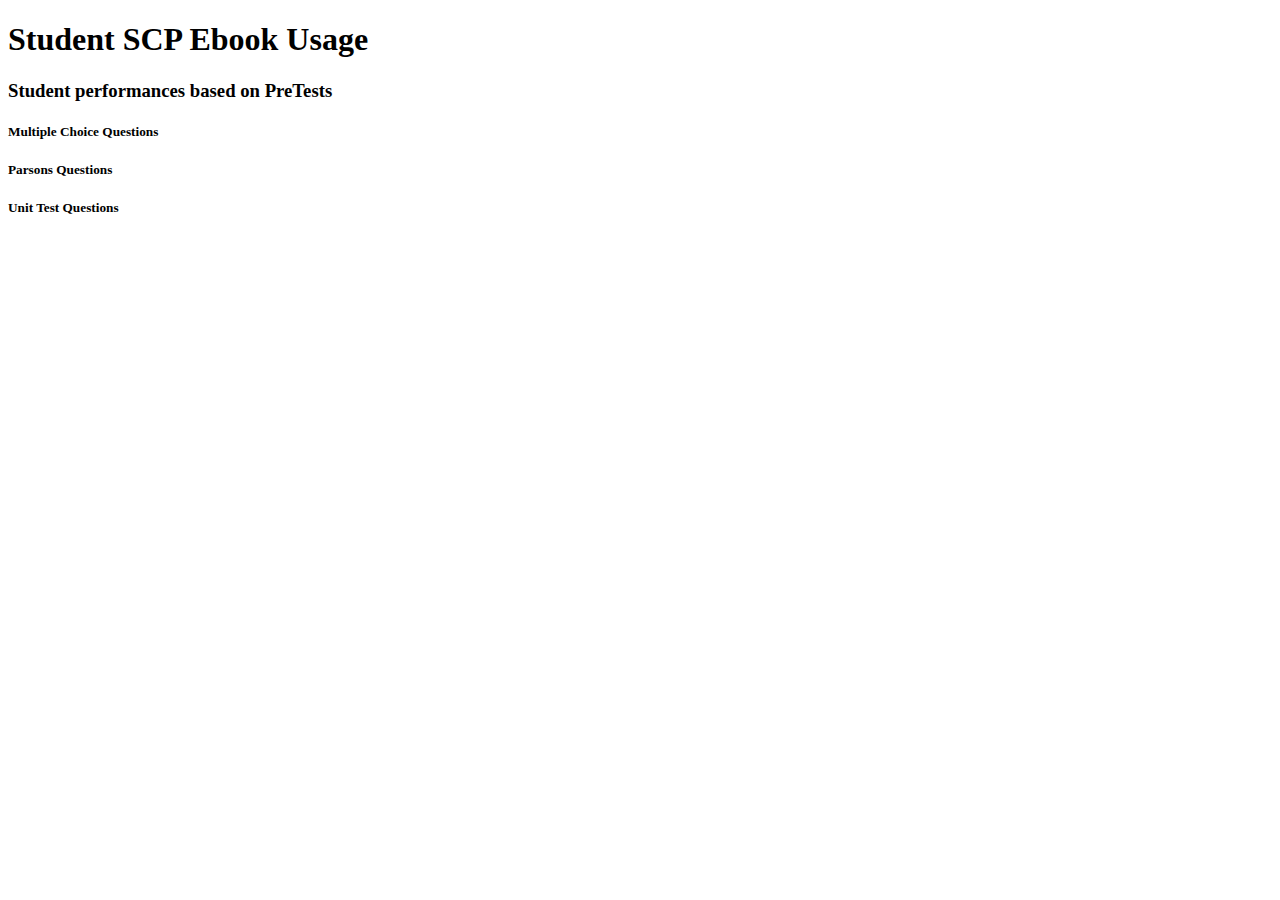
==== Sankeyv4/index.html @ 43fac4b9 "first commit" ====
<!DOCTYPE html>
<meta charset="utf-8">
<head>


<title>SANKEY Experiment</title>
<link rel="stylesheet" href="main.css">
<link rel="stylesheet" href="https://stackpath.bootstrapcdn.com/bootstrap/4.1.3/css/bootstrap.min.css" integrity="sha384-MCw98/SFnGE8fJT3GXwEOngsV7Zt27NXFoaoApmYm81iuXoPkFOJwJ8ERdknLPMO" crossorigin="anonymous">
<script src="https://code.jquery.com/jquery-3.3.1.slim.min.js" integrity="sha384-q8i/X+965DzO0rT7abK41JStQIAqVgRVzpbzo5smXKp4YfRvH+8abtTE1Pi6jizo" crossorigin="anonymous"></script>
<script src="https://cdnjs.cloudflare.com/ajax/libs/popper.js/1.14.3/umd/popper.min.js" integrity="sha384-ZMP7rVo3mIykV+2+9J3UJ46jBk0WLaUAdn689aCwoqbBJiSnjAK/l8WvCWPIPm49" crossorigin="anonymous"></script>
<script src="https://stackpath.bootstrapcdn.com/bootstrap/4.1.3/js/bootstrap.min.js" integrity="sha384-ChfqqxuZUCnJSK3+MXmPNIyE6ZbWh2IMqE241rYiqJxyMiZ6OW/JmZQ5stwEULTy" crossorigin="anonymous"></script>


<script src="https://d3js.org/d3.v4.min.js"></script>
<script src="https://d3js.org/d3-selection-multi.v0.4.min.js"></script>
<script src="https://d3js.org/d3-color.v1.min.js"></script>
<script src="https://d3js.org/d3-interpolate.v1.min.js"></script>
<script src="https://code.jquery.com/jquery-3.1.1.min.js"></script>
<script type="text/javascript" src="draw.js"></script>
</head>


<body>
  <div class="conatiner bg-light">

    <div class="row">
      <div class="col-lg-12 mb-4 bg-dark">
        <h1 class="text-center text-light">Student SCP Ebook Usage</h1>
      </div>
    </div>

    <div class="row">
      <!-- Sankey Diagram Placeholder -->
      <div class="col-lg-6 mt-5 ml-5">
        <h3 class="text-center">Student performances based on PreTests</h3>
        <div id="sankeyDiagram">
        </div>
      </div>

      <!-- Bar Chart Placeholder -->
      <div class="col-lg-4 justify-content-center">

        <div class="mb-3" id="mChoiceCircles">
            <h5 class="text-center">Multiple Choice Questions</h5>
        </div>

        <div class="mb-3" id="parsonsCircles">
          <h5 class="text-center">Parsons Questions</h5>
        </div>

        <div class="mb-3" id="unitTestCircles">
          <h5 class="text-center">Unit Test Questions</h5>
        </div>

      </div>
    </div>
  </div>


<script src="https://d3js.org/d3.v4.min.js"></script>
<script src="sankey.js"></script>
<script>

var units = "Students";

// set the dimensions and margins of the graph
var margin = {top: 10, right: 10, bottom: 10, left: 10},
    width = 700 - margin.left - margin.right,
    height = 700 - margin.top - margin.bottom;

// format variables
var formatNumber = d3.format(",.0f"),    // zero decimal places
    format = function(d) { return formatNumber(d) + " " + units; },
    color = d3.scaleOrdinal(d3.schemeCategory20);

// append the svg object to the body of the page
var svg = d3.select("#sankeyDiagram").append("svg")
    .attr("width", width + margin.left + margin.right)
    .attr("height", height + margin.top + margin.bottom)
  .append("g")
    .attr("transform",
          "translate(" + margin.left + "," + margin.top + ")");

// Set the sankey diagram properties
var sankey = d3.sankey()
    .nodeWidth(20)
    .nodePadding(20)
    .size([width, height]);

var path = sankey.link();

// load the data
d3.json("sankey.json", function(error, graph) {

  sankey
      .nodes(graph.nodes)
      .links(graph.links)
      .layout(32);

// add in the links
  var link = svg.append("g").selectAll(".link")
      .data(graph.links)
    .enter().append("path")
      .attr("class", "link")
      .attr("d", path)
      .style("stroke-width", function(d) { return Math.max(1, d.dy); })
      .sort(function(a, b) { return b.dy - a.dy; });

// add the link titles
  link.append("title")
        .text(function(d) {
    		return d.source.name + " → " +
                d.target.name + "\n" + format(d.value); });

// add in the nodes
  var node = svg.append("g").selectAll(".node")
      .data(graph.nodes)
    .enter().append("g")
      .attr("class", "node")
      .attr("transform", function(d) {
		  return "translate(" + d.x + "," + d.y + ")"; })
      .call(d3.drag()
        .subject(function(d) {
          return d;
        })
        .on("start", function() {
          this.parentNode.appendChild(this);
        })
        .on("drag", dragmove));

// add the rectangles for the nodes
  node.append("rect")
      .attr("height", function(d) { return d.dy; })
      .attr("width", sankey.nodeWidth())
      .style("fill", function(d) {
		  return d.color = color(d.name.replace(/ .*/, "")); })
      .style("stroke", function(d) {
		  return d3.rgb(d.color).darker(2); })
    .append("title")
      .text(function(d) {
		  return d.name + "\n" + format(d.value); });

// add in the title for the nodes
  node.append("text")
      .attr("x", -6)
      .attr("y", function(d) { return d.dy / 2; })
      .attr("dy", ".35em")
      .attr("text-anchor", "end")
      .attr("transform", null)
      .text(function(d) { return d.name; })
    .filter(function(d) { return d.x < width / 2; })
      .attr("x", 6 + sankey.nodeWidth())
      .attr("text-anchor", "start");

// the function for moving the nodes
  function dragmove(d) {
    d3.select(this)
      .attr("transform",
            "translate("
               + d.x + ","
               + (d.y = Math.max(
                  0, Math.min(height - d.dy, d3.event.y))
                 ) + ")");
    sankey.relayout();
    link.attr("d", path);
  }
});

</script>

</body>
</html>
---- Sankeyv4/main.css ----
.node rect {
  cursor: move;
  fill-opacity: .9;
  shape-rendering: crispEdges;
}

.node text {
  pointer-events: none;
  text-shadow: 0 1px 0 #fff;
}

.link {
  fill: none;
  stroke: #000;
  stroke-opacity: .2;
}

.link:hover {
  stroke-opacity: .5;
}
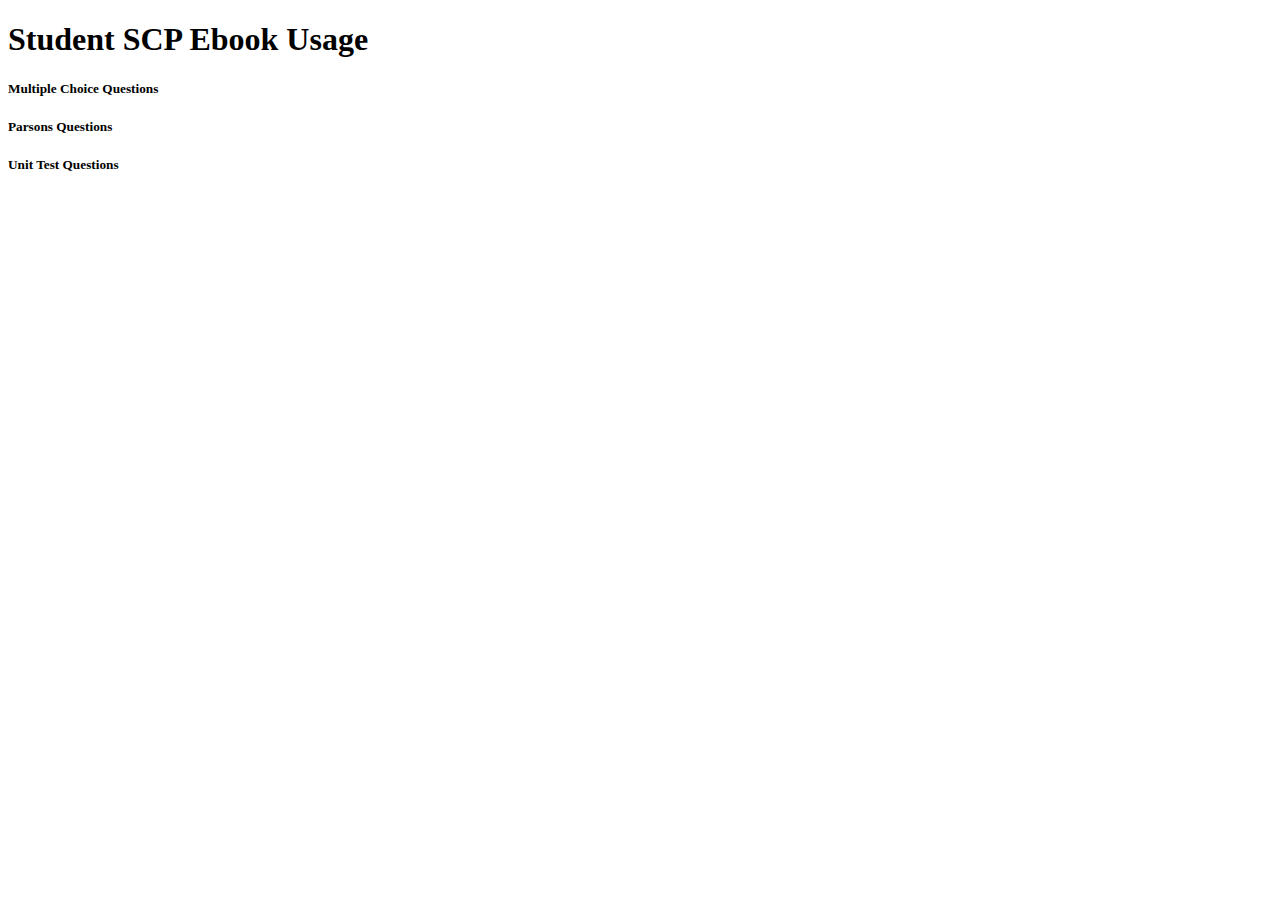
==== commit d0145d32: "heatmap done working on integration" ====
--- a/Sankeyv4/index.html
+++ b/Sankeyv4/index.html
@@ -14,6 +14,7 @@
 <script src="https://d3js.org/d3.v4.min.js"></script>
 <script src="https://d3js.org/d3-selection-multi.v0.4.min.js"></script>
 <script src="https://d3js.org/d3-color.v1.min.js"></script>
+<script src="http://d3js.org/colorbrewer.v1.min.js"></script>
 <script src="https://d3js.org/d3-interpolate.v1.min.js"></script>
 <script src="https://code.jquery.com/jquery-3.1.1.min.js"></script>
 <script type="text/javascript" src="draw.js"></script>
@@ -32,9 +33,7 @@
     <div class="row">
       <!-- Sankey Diagram Placeholder -->
       <div class="col-lg-6 mt-5 ml-5">
-        <h3 class="text-center">Student performances based on PreTests</h3>
-        <div id="sankeyDiagram">
-        </div>
+        <div id="chart"></div>
       </div>
 
       <!-- Bar Chart Placeholder -->
@@ -56,117 +55,5 @@
     </div>
   </div>
 
-
-<script src="https://d3js.org/d3.v4.min.js"></script>
-<script src="sankey.js"></script>
-<script>
-
-var units = "Students";
-
-// set the dimensions and margins of the graph
-var margin = {top: 10, right: 10, bottom: 10, left: 10},
-    width = 700 - margin.left - margin.right,
-    height = 700 - margin.top - margin.bottom;
-
-// format variables
-var formatNumber = d3.format(",.0f"),    // zero decimal places
-    format = function(d) { return formatNumber(d) + " " + units; },
-    color = d3.scaleOrdinal(d3.schemeCategory20);
-
-// append the svg object to the body of the page
-var svg = d3.select("#sankeyDiagram").append("svg")
-    .attr("width", width + margin.left + margin.right)
-    .attr("height", height + margin.top + margin.bottom)
-  .append("g")
-    .attr("transform",
-          "translate(" + margin.left + "," + margin.top + ")");
-
-// Set the sankey diagram properties
-var sankey = d3.sankey()
-    .nodeWidth(20)
-    .nodePadding(20)
-    .size([width, height]);
-
-var path = sankey.link();
-
-// load the data
-d3.json("sankey.json", function(error, graph) {
-
-  sankey
-      .nodes(graph.nodes)
-      .links(graph.links)
-      .layout(32);
-
-// add in the links
-  var link = svg.append("g").selectAll(".link")
-      .data(graph.links)
-    .enter().append("path")
-      .attr("class", "link")
-      .attr("d", path)
-      .style("stroke-width", function(d) { return Math.max(1, d.dy); })
-      .sort(function(a, b) { return b.dy - a.dy; });
-
-// add the link titles
-  link.append("title")
-        .text(function(d) {
-    		return d.source.name + " → " +
-                d.target.name + "\n" + format(d.value); });
-
-// add in the nodes
-  var node = svg.append("g").selectAll(".node")
-      .data(graph.nodes)
-    .enter().append("g")
-      .attr("class", "node")
-      .attr("transform", function(d) {
-		  return "translate(" + d.x + "," + d.y + ")"; })
-      .call(d3.drag()
-        .subject(function(d) {
-          return d;
-        })
-        .on("start", function() {
-          this.parentNode.appendChild(this);
-        })
-        .on("drag", dragmove));
-
-// add the rectangles for the nodes
-  node.append("rect")
-      .attr("height", function(d) { return d.dy; })
-      .attr("width", sankey.nodeWidth())
-      .style("fill", function(d) {
-		  return d.color = color(d.name.replace(/ .*/, "")); })
-      .style("stroke", function(d) {
-		  return d3.rgb(d.color).darker(2); })
-    .append("title")
-      .text(function(d) {
-		  return d.name + "\n" + format(d.value); });
-
-// add in the title for the nodes
-  node.append("text")
-      .attr("x", -6)
-      .attr("y", function(d) { return d.dy / 2; })
-      .attr("dy", ".35em")
-      .attr("text-anchor", "end")
-      .attr("transform", null)
-      .text(function(d) { return d.name; })
-    .filter(function(d) { return d.x < width / 2; })
-      .attr("x", 6 + sankey.nodeWidth())
-      .attr("text-anchor", "start");
-
-// the function for moving the nodes
-  function dragmove(d) {
-    d3.select(this)
-      .attr("transform",
-            "translate("
-               + d.x + ","
-               + (d.y = Math.max(
-                  0, Math.min(height - d.dy, d3.event.y))
-                 ) + ")");
-    sankey.relayout();
-    link.attr("d", path);
-  }
-});
-
-</script>
-
 </body>
 </html>
--- a/Sankeyv4/main.css
+++ b/Sankeyv4/main.css
@@ -18,3 +18,41 @@
 .link:hover {
   stroke-opacity: .5;
 }
+
+/* heatmap */
+
+rect.bordered {
+  stroke: #E6E6E6;
+  stroke-width:2px;   
+}
+
+text.mono {
+  font-size: 9pt;
+  font-family: Consolas, courier;
+  fill: #aaa;
+}
+
+text.axis-workweek {
+  fill: #000;
+}
+
+text.axis-worktime {
+  fill: #000;
+}
+
+text.failed {
+  fill: red;
+}
+
+text.pass {
+  fill: green;
+}
+
+text.notest {
+  fill: gray;
+}
+
+.selected-combo {
+  stroke: red !important;
+}
+
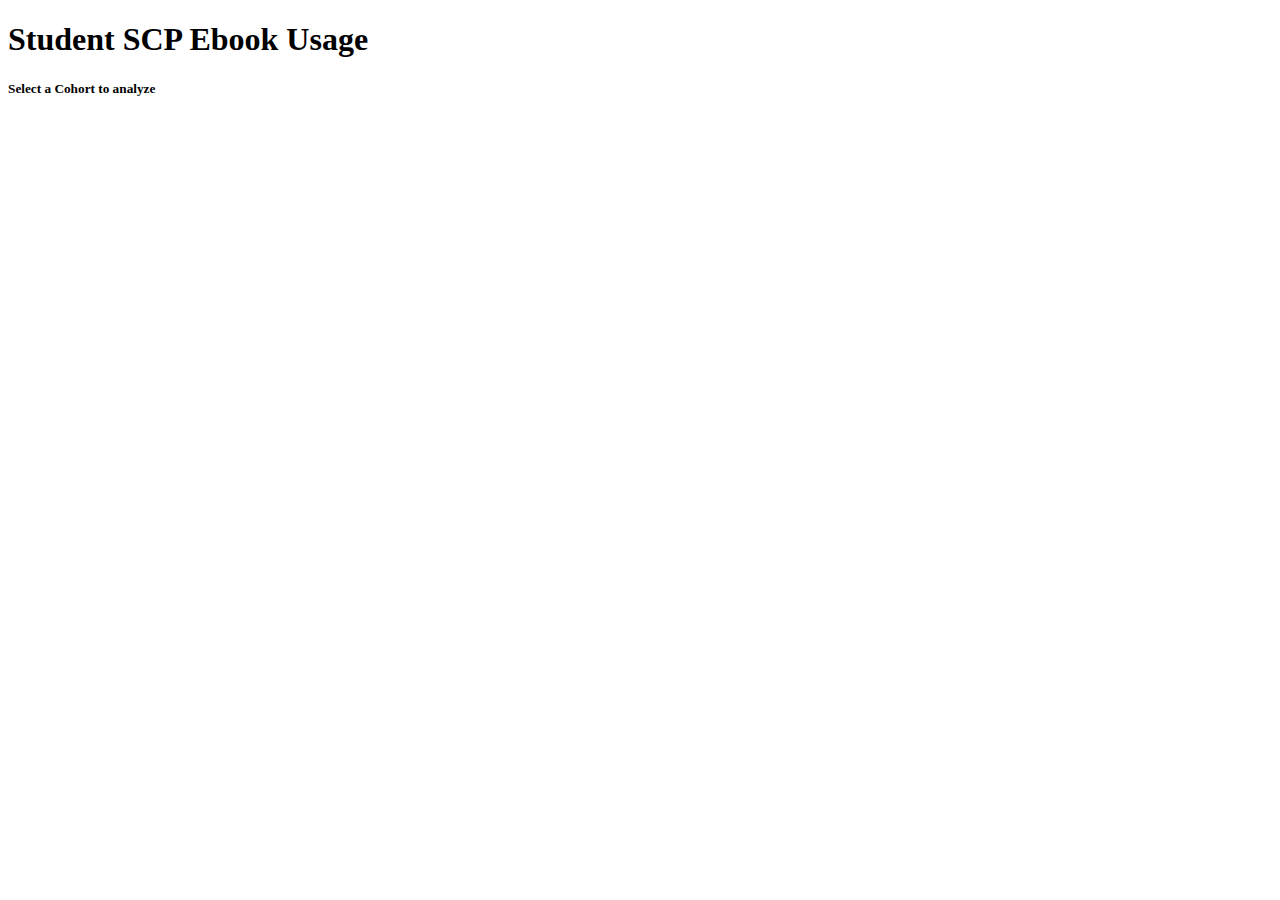
==== commit 3252d248: "Add connection between two plots" ====
--- a/Sankeyv4/index.html
+++ b/Sankeyv4/index.html
@@ -32,23 +32,22 @@
 
     <div class="row">
       <!-- Sankey Diagram Placeholder -->
-      <div class="col-lg-6 mt-5 ml-5">
+      <div class="col-lg-4 mt-5 ml-5">
         <div id="chart"></div>
       </div>
 
       <!-- Bar Chart Placeholder -->
-      <div class="col-lg-4 justify-content-center">
+      <div class="col-lg-6 justify-content-center">
+
+        <h5 class="text-center" id="empty_filter">Select a Cohort to analyze</h5>
 
         <div class="mb-3" id="mChoiceCircles">
-            <h5 class="text-center">Multiple Choice Questions</h5>
         </div>
 
         <div class="mb-3" id="parsonsCircles">
-          <h5 class="text-center">Parsons Questions</h5>
         </div>
 
         <div class="mb-3" id="unitTestCircles">
-          <h5 class="text-center">Unit Test Questions</h5>
         </div>
 
       </div>
--- a/Sankeyv4/main.css
+++ b/Sankeyv4/main.css
@@ -56,3 +56,23 @@
   stroke: red !important;
 }
 
+.tooltip {
+	position: relative;
+	background: white;
+	border-radius: .4em;
+}
+
+.tooltip:after {
+	content: '';
+    position: absolute;
+    left: 0;
+    top: 50%;
+    width: 0;
+    height: 0;
+    border: 8px solid transparent;
+    border-right-color: white;
+    border-left: 0px;
+    margin-top: -10px;
+    margin-left: -8px;
+}
+
